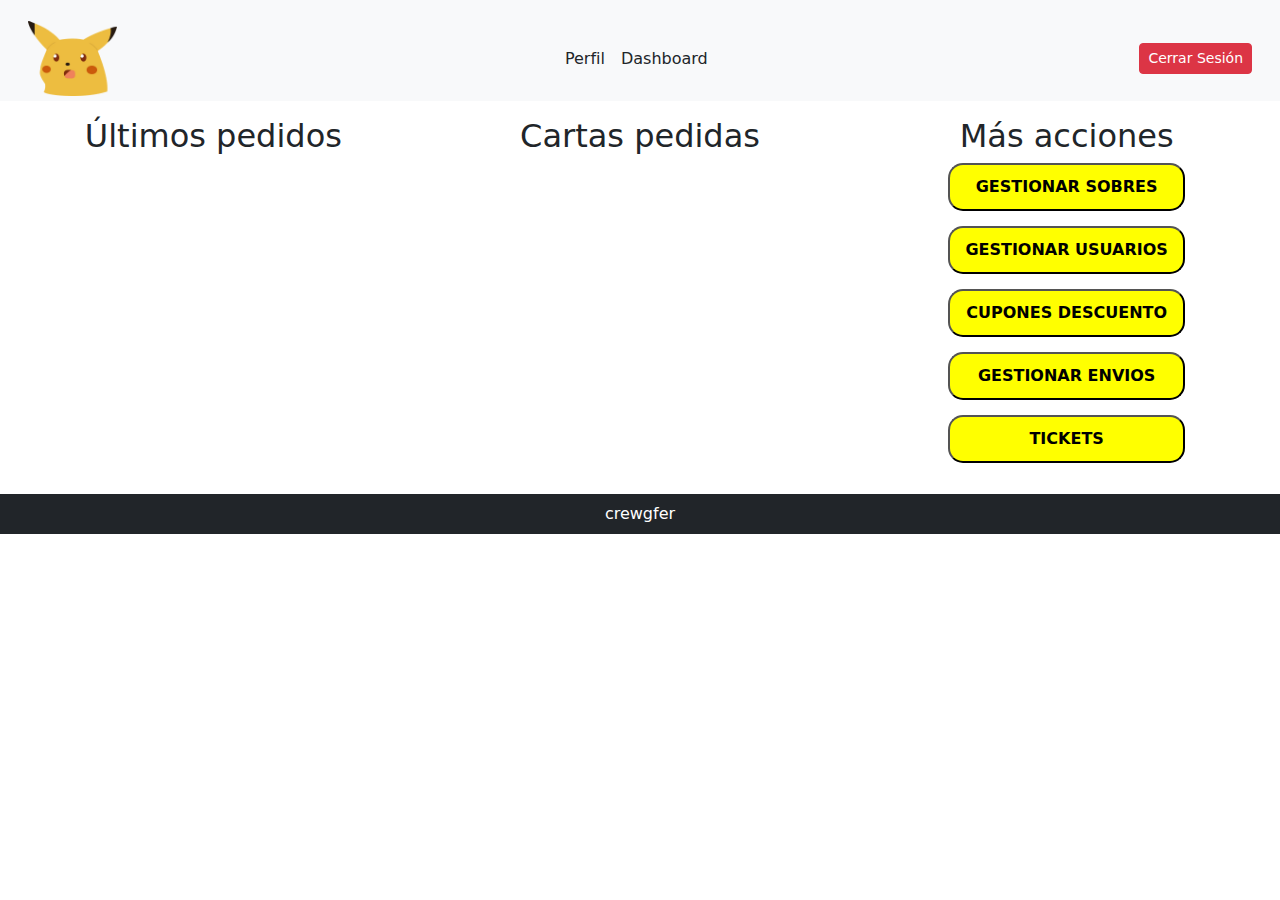
==== admin/index.html @ 75ce478b "first commit" ====
<!DOCTYPE html>
<html lang="es">
<head>
    <meta charset="UTF-8">
    <meta name="viewport" content="width=device-width, initial-scale=1">
    <title>Inicio</title>
    <link href="https://cdn.jsdelivr.net/npm/bootstrap@5.3.0/dist/css/bootstrap.min.css" rel="stylesheet">
    <link rel="stylesheet" href="admin.css">
</head>
<body>

<nav class="navbar navbar-expand-lg navbar-light bg-light p-3 pb-0 m-0">
    <div class="container-fluid m-0">
        <div class="d-flex flex-column flex-lg-row align-items-lg-center">
            <a class="navbar-brand text-dark" href="./">
                <img src="../img/logo.png" alt="Logo" height="75" class="d-inline-block align-top">
            </a>
        </div>


        <button class="navbar-toggler order-lg-1" type="button" data-bs-toggle="collapse" data-bs-target="#navbarContent"
                aria-controls="navbarContent" aria-expanded="false" aria-label="Toggle navigation">
            <span class="navbar-toggler-icon"></span>
        </button>

        <div class="collapse navbar-collapse justify-content-center" id="navbarContent">
            <ul class="navbar-nav">
                <li class="nav-item">
                    <a class="nav-link text-dark" href="perfil.php">Perfil</a>
                </li>
                <li class="nav-item">
                    <a class="nav-link text-dark" href="dashboard.php">Dashboard</a>
                </li>
                <li class="nav-item d-lg-none">
                    <a class="nav-link text-danger" href="../cerrarSesion.php">Cerrar Sesión</a>
                </li>
            </ul>
        </div>

        <div class="d-none d-lg-flex">
            <a href="../cerrarSesion.php">
                <button class="btn btn-danger btn-sm">Cerrar Sesión</button>
            </a>
        </div>
    </div>
</nav>



<div class="container-fluid m-0 p-0">
    <div class="col-12 m-0">
        <div class="row m-0">
            <div class="col-4 p-3">
                <h2 class="text-center">Últimos pedidos</h2>
                <div class="col-12 ultimosPedidos"></div>
            </div>
            <div class="col-4 p-3">
                <h2 class="text-center">Cartas pedidas</h2>
                <div class="col-12 cartasPedidas"></div>
            </div>
            <div class="col-4 p-3">
                <h2 class="text-center">Más acciones</h2>
                <div class="col-12 d-flex flex-column align-items-center">
                    <a href="#" class="btnAcciones"><button class="w-100 fw-bold">GESTIONAR SOBRES</button></a>
                    <a href="#" class="btnAcciones"><button class="w-100 fw-bold">GESTIONAR USUARIOS</button></a>
                    <a href="#" class="btnAcciones"><button class="w-100 fw-bold">CUPONES DESCUENTO</button></a>
                    <a href="#" class="btnAcciones"><button class="w-100 fw-bold">GESTIONAR ENVIOS</button></a>
                    <a href="#" class="btnAcciones"><button class="w-100 fw-bold">TICKETS</button></a>
                </div>
            </div>
            
        </div>
    </div>

</div>



  <footer>
  <div class="container-fluid m-0 p-0">
        <div class="col-12 p-2 d-flex bg-dark flex-column align-items-center text-white">
            crewgfer
        </div>
    </div>
  </footer>


<script src="procesarLogin.js"></script>
<script src="https://cdn.jsdelivr.net/npm/bootstrap@5.3.0/dist/js/bootstrap.bundle.min.js"></script>

</body>
</html>
---- admin/admin.css ----
.btnAcciones {
    width: 60%;
    margin-bottom: 15px; 
}

.btnAcciones button{
    padding: 10px;
    background-color: yellow;
    border-radius: 15px;
}

.btnAcciones button:hover{
    padding: 10px;
    background-color: blue;
    color: white;
}
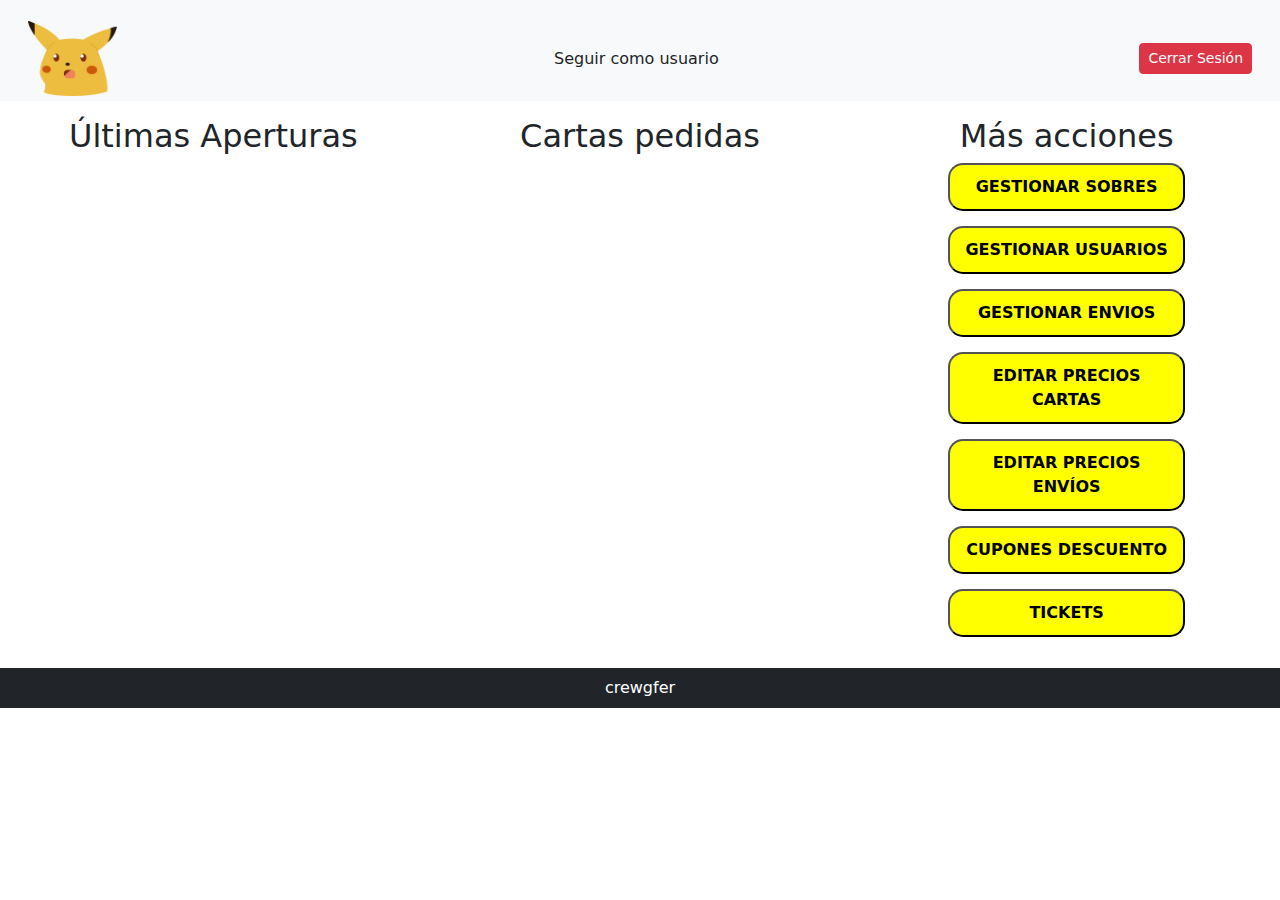
==== commit 6ac60500: "17-3 casa" ====
--- a/admin/index.html
+++ b/admin/index.html
@@ -26,10 +26,7 @@
         <div class="collapse navbar-collapse justify-content-center" id="navbarContent">
             <ul class="navbar-nav">
                 <li class="nav-item">
-                    <a class="nav-link text-dark" href="perfil.php">Perfil</a>
-                </li>
-                <li class="nav-item">
-                    <a class="nav-link text-dark" href="dashboard.php">Dashboard</a>
+                    <a class="nav-link text-dark" href="../">Seguir como usuario</a>
                 </li>
                 <li class="nav-item d-lg-none">
                     <a class="nav-link text-danger" href="../cerrarSesion.php">Cerrar Sesión</a>
@@ -50,30 +47,29 @@
 <div class="container-fluid m-0 p-0">
     <div class="col-12 m-0">
         <div class="row m-0">
-            <div class="col-4 p-3">
-                <h2 class="text-center">Últimos pedidos</h2>
+            <div class="col-12 col-md-4 p-3">
+                <h2 class="text-center">Últimas Aperturas</h2>
                 <div class="col-12 ultimosPedidos"></div>
             </div>
-            <div class="col-4 p-3">
+            <div class="col-12 col-md-4 p-3">
                 <h2 class="text-center">Cartas pedidas</h2>
                 <div class="col-12 cartasPedidas"></div>
             </div>
-            <div class="col-4 p-3">
+            <div class="col-12 col-md-4 p-3">
                 <h2 class="text-center">Más acciones</h2>
                 <div class="col-12 d-flex flex-column align-items-center">
-                    <a href="#" class="btnAcciones"><button class="w-100 fw-bold">GESTIONAR SOBRES</button></a>
-                    <a href="#" class="btnAcciones"><button class="w-100 fw-bold">GESTIONAR USUARIOS</button></a>
-                    <a href="#" class="btnAcciones"><button class="w-100 fw-bold">CUPONES DESCUENTO</button></a>
-                    <a href="#" class="btnAcciones"><button class="w-100 fw-bold">GESTIONAR ENVIOS</button></a>
-                    <a href="#" class="btnAcciones"><button class="w-100 fw-bold">TICKETS</button></a>
+                    <a href="./gestionSobres/" class="btnAcciones"><button class="w-100 fw-bold">GESTIONAR SOBRES</button></a>
+                    <a href="./gestionUsuarios/" class="btnAcciones"><button class="w-100 fw-bold">GESTIONAR USUARIOS</button></a>
+                    <a href="./gestionEnvios/" class="btnAcciones"><button class="w-100 fw-bold">GESTIONAR ENVIOS</button></a>
+                    <a href="./preciosCartas/" class="btnAcciones"><button class="w-100 fw-bold">EDITAR PRECIOS CARTAS</button></a>
+                    <a href="./preciosEnvios/" class="btnAcciones"><button class="w-100 fw-bold">EDITAR PRECIOS ENVÍOS</button></a>
+                    <a href="./cuponesDescuento/" class="btnAcciones"><button class="w-100 fw-bold">CUPONES DESCUENTO</button></a>
+                    <a href="./tickets/" class="btnAcciones"><button class="w-100 fw-bold">TICKETS</button></a>
                 </div>
             </div>
-            
         </div>
     </div>
-
 </div>
-
 
 
   <footer>
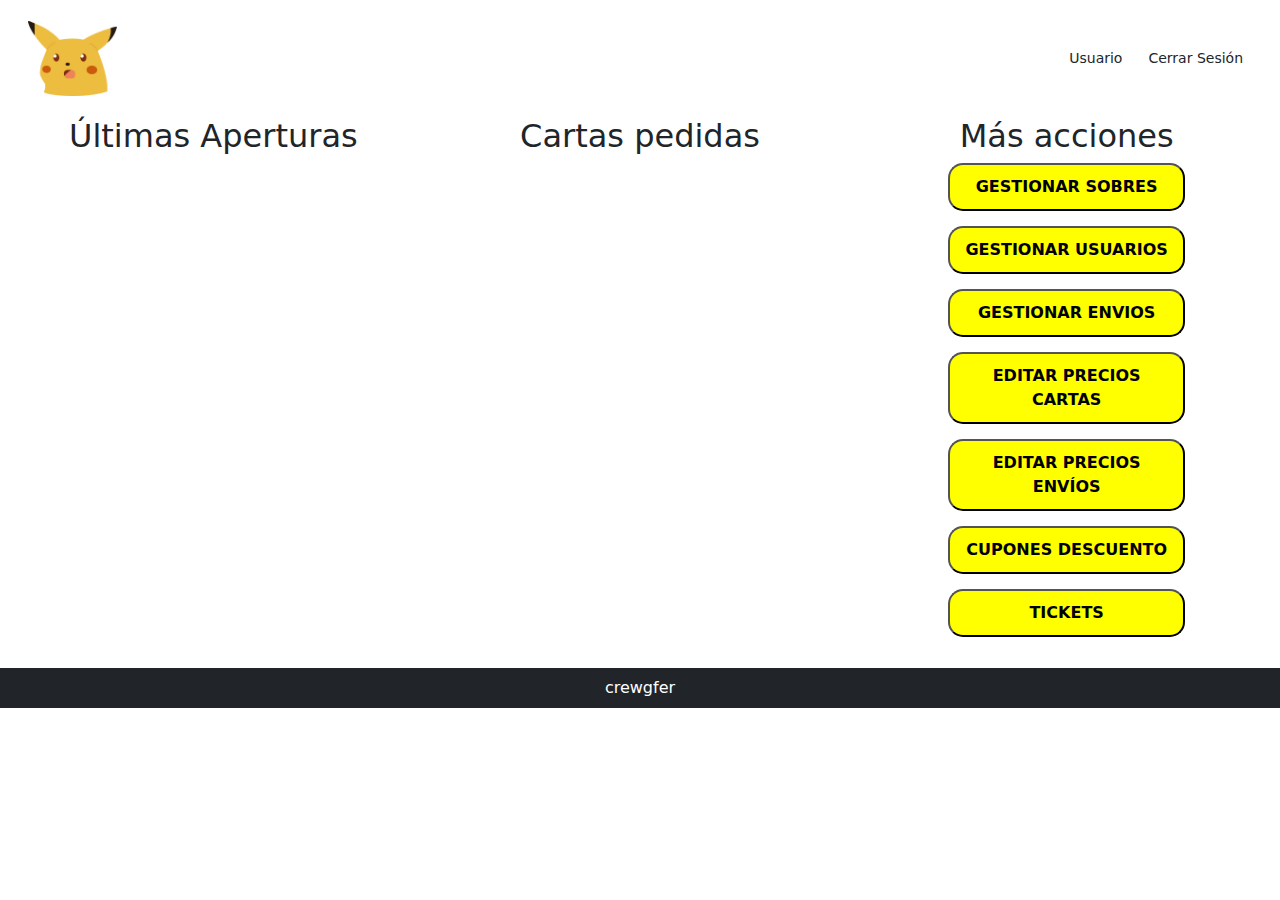
==== commit 90795107: "17-3 clase" ====
--- a/admin/index.html
+++ b/admin/index.html
@@ -9,7 +9,7 @@
 </head>
 <body>
 
-<nav class="navbar navbar-expand-lg navbar-light bg-light p-3 pb-0 m-0">
+<nav class="navbar navbar-expand-lg navbar-light p-3 pb-0 m-0">
     <div class="container-fluid m-0">
         <div class="d-flex flex-column flex-lg-row align-items-lg-center">
             <a class="navbar-brand text-dark" href="./">
@@ -25,18 +25,21 @@
 
         <div class="collapse navbar-collapse justify-content-center" id="navbarContent">
             <ul class="navbar-nav">
-                <li class="nav-item">
-                    <a class="nav-link text-dark" href="../">Seguir como usuario</a>
+                <li class="nav-item d-lg-none">
+                    <a class="nav-link text-white" href="../">Usuario</a>
                 </li>
                 <li class="nav-item d-lg-none">
-                    <a class="nav-link text-danger" href="../cerrarSesion.php">Cerrar Sesión</a>
+                    <a class="nav-link text-white" href="../cerrarSesion.php">Cerrar Sesión</a>
                 </li>
             </ul>
         </div>
 
         <div class="d-none d-lg-flex">
+            <a href="../">
+                <button class="btn btnNav btn-sm me-2">Usuario</button>
+            </a>
             <a href="../cerrarSesion.php">
-                <button class="btn btn-danger btn-sm">Cerrar Sesión</button>
+                <button class="btn btnNav btn-sm">Cerrar Sesión</button>
             </a>
         </div>
     </div>
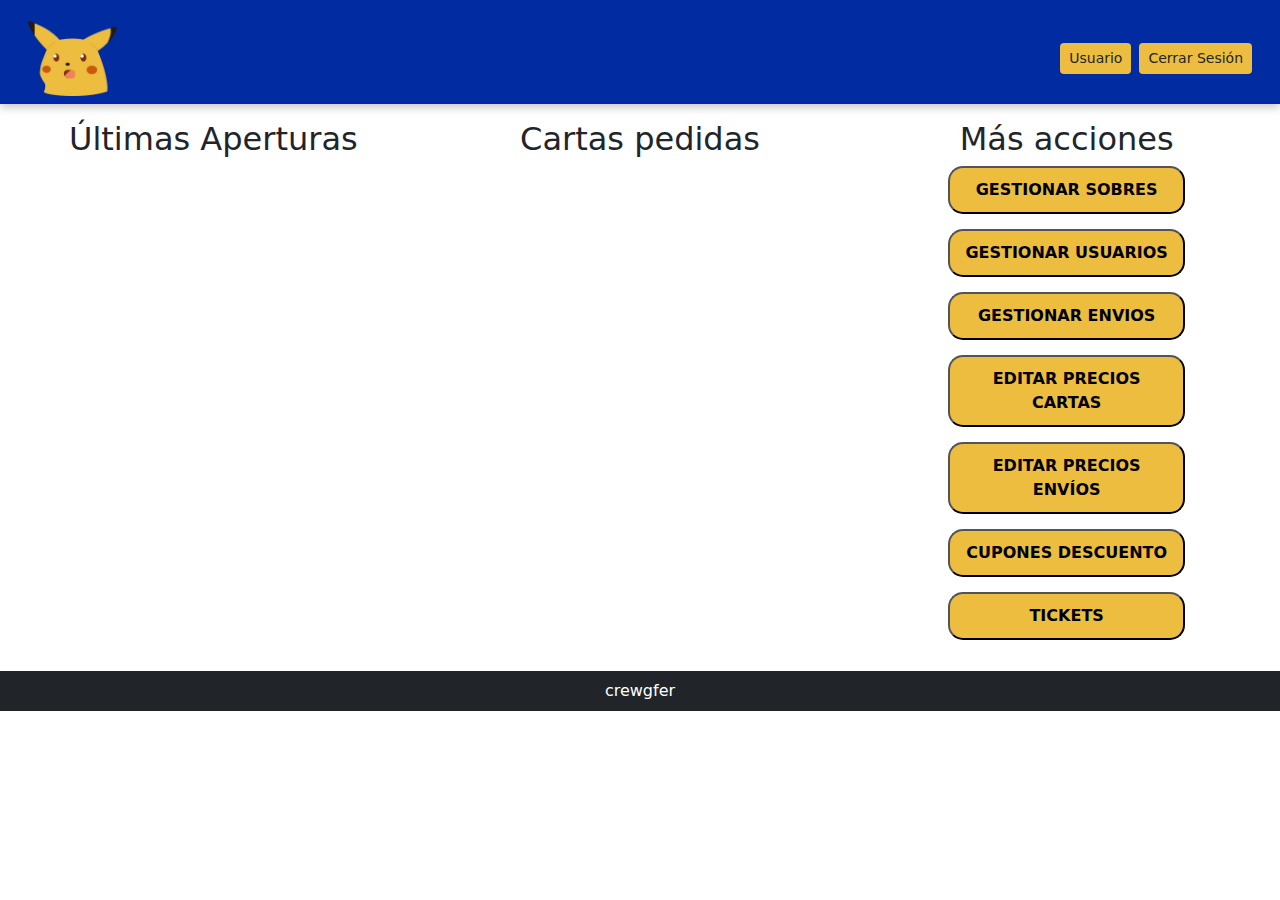
==== commit e972bb50: "casa 18-3 noche" ====
--- a/admin/index.html
+++ b/admin/index.html
@@ -3,7 +3,7 @@
 <head>
     <meta charset="UTF-8">
     <meta name="viewport" content="width=device-width, initial-scale=1">
-    <title>Inicio</title>
+    <title>Panel de administrador</title>
     <link href="https://cdn.jsdelivr.net/npm/bootstrap@5.3.0/dist/css/bootstrap.min.css" rel="stylesheet">
     <link rel="stylesheet" href="admin.css">
 </head>
--- a/admin/admin.css
+++ b/admin/admin.css
@@ -5,13 +5,34 @@
 
 .btnAcciones button{
     padding: 10px;
-    background-color: yellow;
+    background-color: #edbd40;
     border-radius: 15px;
 }
 
 .btnAcciones button:hover{
-    padding: 10px;
-    background-color: blue;
-    color: white;
+  transform: scale(1.2);
+  background-color: #edbd40;
+  color: black;
 }
 
+nav {
+    background-color: rgb(0, 43, 161);
+    border-bottom: 3px solid rgba(0, 34, 185, 0.603);
+    box-shadow: 0px 4px 8px rgba(0, 0, 0, 0.2); /* Sombra sutil */
+  }
+  
+  .btnNav {
+    background-color: #edbd40;
+    transition: transform 0.3s ease, background-color 0.3s ease, color 0.3s ease;
+  }
+  
+  .btnNav:hover {
+    transform: scale(1.2);
+    background-color: #edbd40;
+    color: black;
+  }
+  
+  .navbar-toggler-icon {
+    filter: invert(1);
+  }
+  